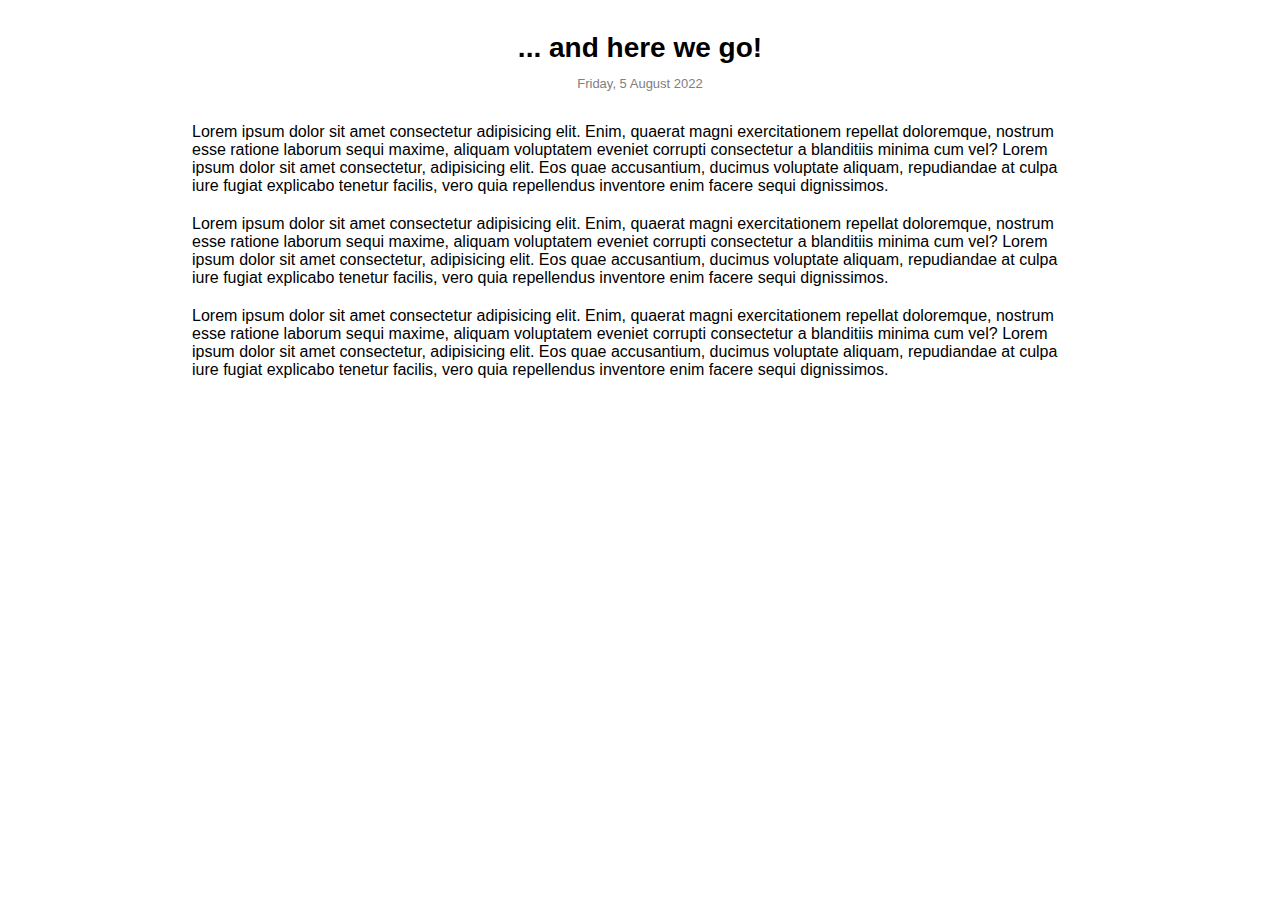
==== 2022/08/and-here-we-go.html @ 97f33222 "Test #1" ====
<!DOCTYPE html>
<html lang="en">

<head>
    <meta charset="UTF-8">
    <meta http-equiv="X-UA-Compatible" content="IE=edge">
    <meta name="viewport" content="width=device-width, initial-scale=1.0">
    <title>... and here we go!</title>
    <link rel="stylesheet" href="/entry.css">
</head>

<body>
    <header>
        <p id="heading">... and here we go!</p>
        <p id="date">Friday, 5 August 2022</p>
    </header>
    <main>
        <p>
            Lorem ipsum dolor sit amet consectetur adipisicing elit. Enim, quaerat magni exercitationem repellat
            doloremque,
            nostrum esse ratione laborum sequi maxime, aliquam voluptatem eveniet corrupti consectetur a blanditiis
            minima
            cum vel? Lorem ipsum dolor sit amet consectetur, adipisicing elit. Eos quae accusantium, ducimus voluptate
            aliquam, repudiandae at culpa iure fugiat explicabo tenetur facilis, vero quia repellendus inventore enim
            facere
            sequi dignissimos.</p>
        <p>
            Lorem ipsum dolor sit amet consectetur adipisicing elit. Enim, quaerat magni exercitationem repellat
            doloremque,
            nostrum esse ratione laborum sequi maxime, aliquam voluptatem eveniet corrupti consectetur a blanditiis
            minima
            cum vel? Lorem ipsum dolor sit amet consectetur, adipisicing elit. Eos quae accusantium, ducimus voluptate
            aliquam, repudiandae at culpa iure fugiat explicabo tenetur facilis, vero quia repellendus inventore enim
            facere
            sequi dignissimos.</p>
        <p>
            Lorem ipsum dolor sit amet consectetur adipisicing elit. Enim, quaerat magni exercitationem repellat
            doloremque,
            nostrum esse ratione laborum sequi maxime, aliquam voluptatem eveniet corrupti consectetur a blanditiis
            minima
            cum vel? Lorem ipsum dolor sit amet consectetur, adipisicing elit. Eos quae accusantium, ducimus voluptate
            aliquam, repudiandae at culpa iure fugiat explicabo tenetur facilis, vero quia repellendus inventore enim
            facere
            sequi dignissimos.</p>
    </main>
</body>

</html>
---- entry.css ----
*{
    margin: 0;
    box-sizing: border-box ;
}

body{
    font-family: 'Segoe UI', Tahoma, Geneva, Verdana, sans-serif;
}

header{
    text-align: center;
    padding: 12px 0px;
    margin: 20px 0px;
}

#heading{
    font-weight: 700;
    font-size: 1.75rem;
    margin-bottom: 12px;
}

#date{
    color: grey;
    font-size: small;
}

main>p{
    margin: auto;
    margin-bottom: 20px;
    width: 70%;
}
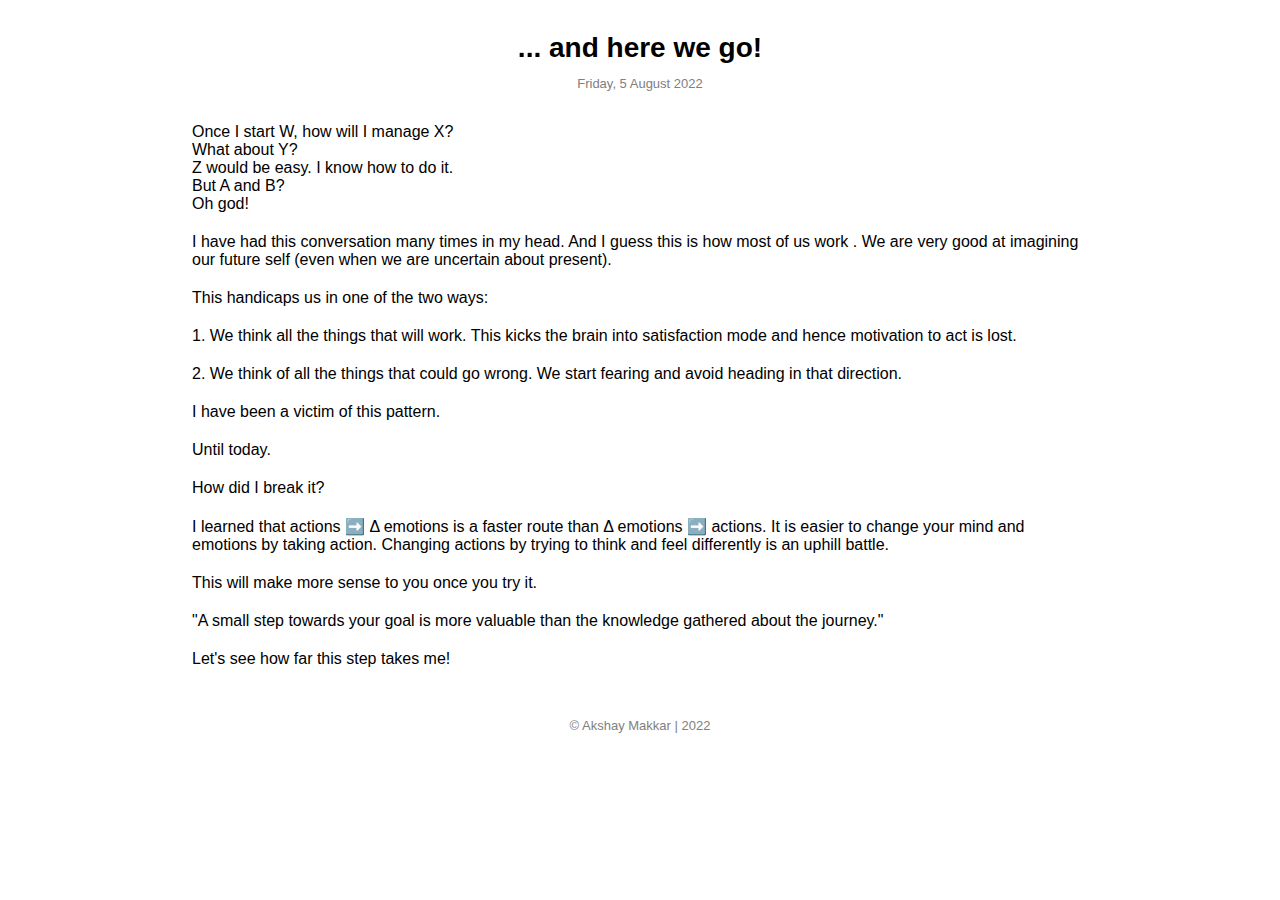
==== commit 26371dba: "entry 05082022" ====
--- a/2022/08/and-here-we-go.html
+++ b/2022/08/and-here-we-go.html
@@ -15,34 +15,32 @@
         <p id="date">Friday, 5 August 2022</p>
     </header>
     <main>
-        <p>
-            Lorem ipsum dolor sit amet consectetur adipisicing elit. Enim, quaerat magni exercitationem repellat
-            doloremque,
-            nostrum esse ratione laborum sequi maxime, aliquam voluptatem eveniet corrupti consectetur a blanditiis
-            minima
-            cum vel? Lorem ipsum dolor sit amet consectetur, adipisicing elit. Eos quae accusantium, ducimus voluptate
-            aliquam, repudiandae at culpa iure fugiat explicabo tenetur facilis, vero quia repellendus inventore enim
-            facere
-            sequi dignissimos.</p>
-        <p>
-            Lorem ipsum dolor sit amet consectetur adipisicing elit. Enim, quaerat magni exercitationem repellat
-            doloremque,
-            nostrum esse ratione laborum sequi maxime, aliquam voluptatem eveniet corrupti consectetur a blanditiis
-            minima
-            cum vel? Lorem ipsum dolor sit amet consectetur, adipisicing elit. Eos quae accusantium, ducimus voluptate
-            aliquam, repudiandae at culpa iure fugiat explicabo tenetur facilis, vero quia repellendus inventore enim
-            facere
-            sequi dignissimos.</p>
-        <p>
-            Lorem ipsum dolor sit amet consectetur adipisicing elit. Enim, quaerat magni exercitationem repellat
-            doloremque,
-            nostrum esse ratione laborum sequi maxime, aliquam voluptatem eveniet corrupti consectetur a blanditiis
-            minima
-            cum vel? Lorem ipsum dolor sit amet consectetur, adipisicing elit. Eos quae accusantium, ducimus voluptate
-            aliquam, repudiandae at culpa iure fugiat explicabo tenetur facilis, vero quia repellendus inventore enim
-            facere
-            sequi dignissimos.</p>
+        <p>Once I start W, how will I manage X?<br>
+            What about Y?<br>
+            Z would be easy. I know how to do it.<br>
+            But A and B?<br>
+            Oh god!</p>
+        <p>I have had this conversation many times in my head. And I guess this is how most of us work . We are very
+            good at imagining our future self (even when we are uncertain about present).</p>
+        <p>This handicaps us in one of the two ways:</p>
+        <p>1. We think all the things that will work. This kicks the brain into satisfaction mode and hence
+            motivation to act is lost.</p>
+        <p>2. We think of all the things that could go wrong. We start fearing and avoid heading in that direction.
+        </p>
+        <p>I have been a victim of this pattern.</p>
+        <p>Until today.</p>
+        <p>How did I break it?</p>
+        <p>I learned that actions ➡️ Δ emotions is a faster route than Δ emotions ➡️ actions. It is easier to change
+            your mind and emotions by taking action. Changing actions by trying to think and feel differently is an
+            uphill battle.</p>
+        <p>This will make more sense to you once you try it.</p>
+        <p>&quot;A small step towards your goal is more valuable than the knowledge gathered about the journey.&quot;
+        </p>
+        <p>Let's see how far this step takes me!</p>
     </main>
+    <footer>
+        © Akshay Makkar | 2022
+    </footer>
 </body>
 
 </html>--- a/entry.css
+++ b/entry.css
@@ -24,8 +24,19 @@
     font-size: small;
 }
 
+main{
+    margin-bottom: 30px;
+}
+
 main>p{
     margin: auto;
     margin-bottom: 20px;
     width: 70%;
+}
+
+footer{
+    color: grey;
+    font-size: small;
+    text-align: center;
+    padding: 20px 0px;
 }